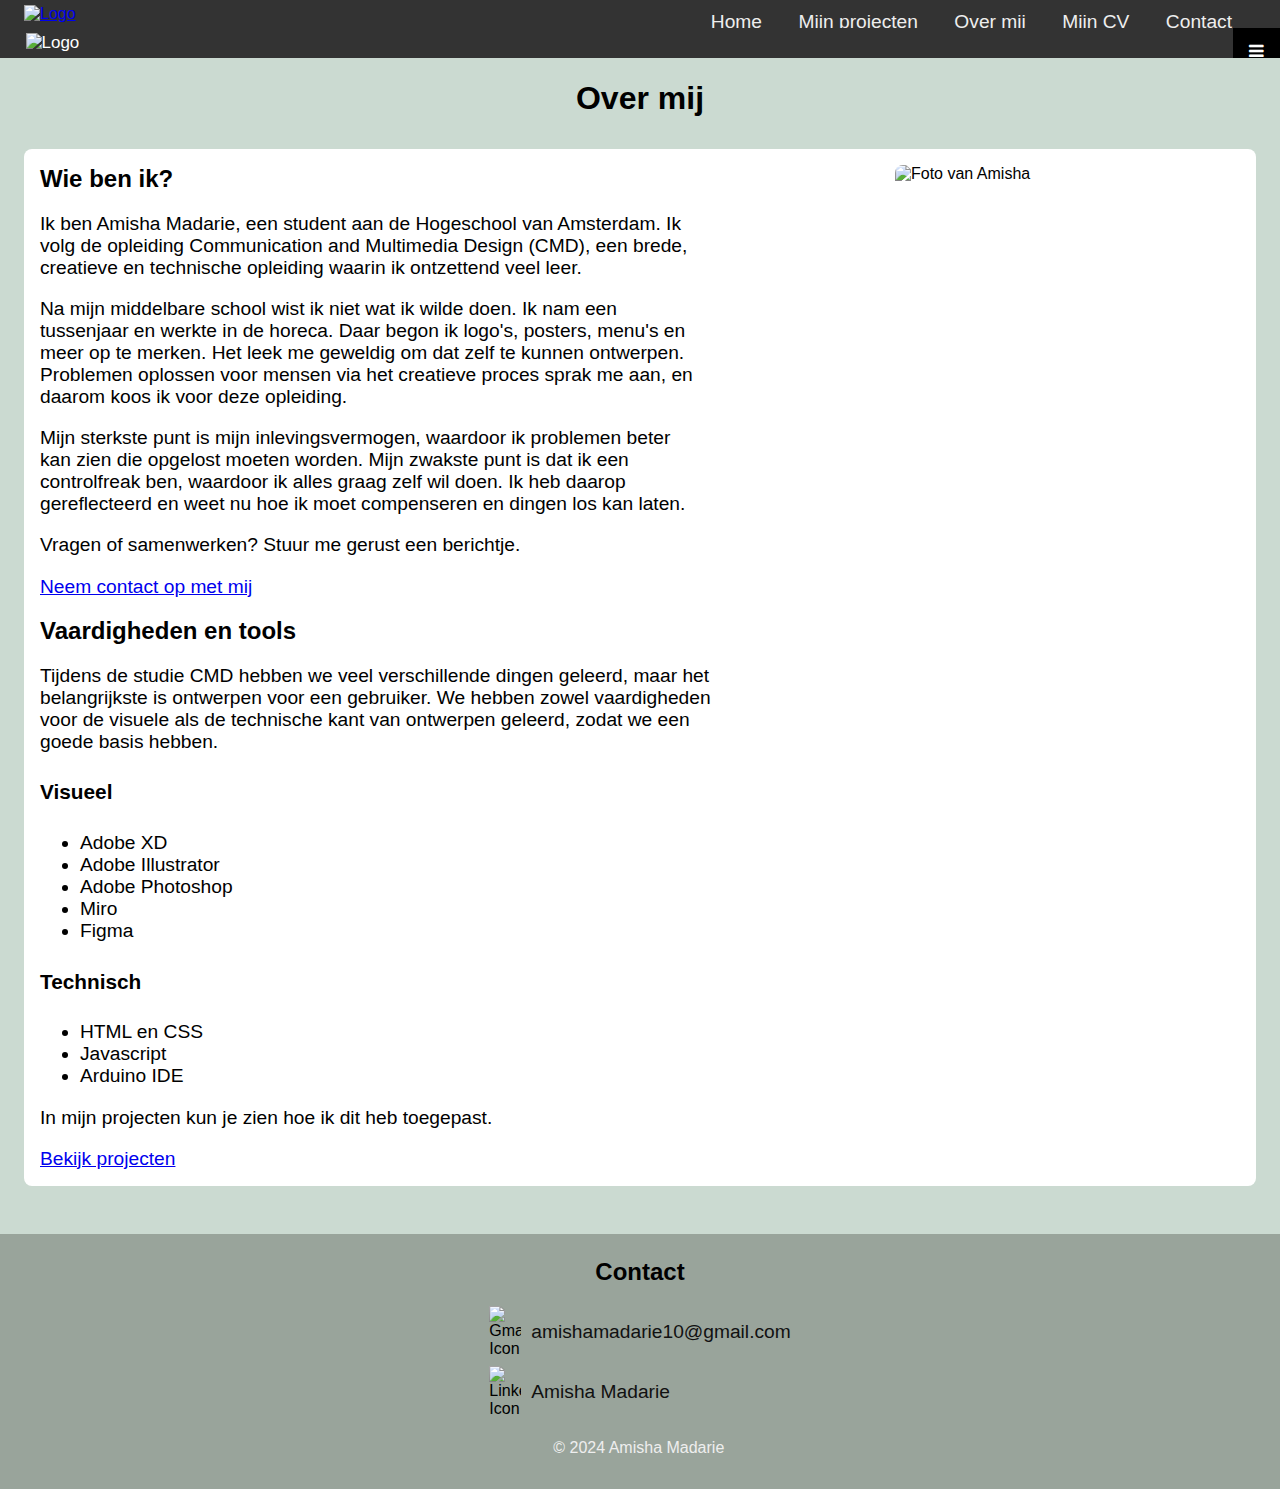
==== overmij.html @ 2357086f "Add files via upload" ====
<!doctype html>
<html lang="nl">
	
<head>
	<meta charset="UTF-8">
	<meta name="author" content="jouw naam">
	<meta name="viewport" content="width=device-width, initial-scale=1">
	
	<title>Amisha Madarie</title>
	
	<link href="styles/style.css" rel="stylesheet">
	<link rel="icon" type="image/svg+xml" href="images/logo.svg">
	<link rel="stylesheet" href="https://cdnjs.cloudflare.com/ajax/libs/font-awesome/4.7.0/css/font-awesome.min.css">
</head>

<body>

	<header>
		<section class="menu">
			<a href="../index.html"><img src="images/logo.svg" alt="Logo"></a>
			<ul>
				<li><a href="../index.html">Home</a></li>
				<li><a href="../index.html">Mijn projecten</a></li>
				<li><a href="../overmij.html">Over mij</a></li> 
				<li><a href="../cv.pdf" target="_blank">Mijn CV</a></li>
				<li><a href="#contact">Contact</a></li>
			</ul>
		</section>

		<section class="menu2">
			<a href="../index.html"><img src="images/logo.svg" alt="Logo"></a>
			<ul id="myLinks">
				<li><a href="../index.html">Home</a></li>
				<li><a href="index.html#project">Mijn projecten</a></li>
				<li><a href="../overmij.html">Over mij</a></li> 
				<li><a href="../cv.pdf" target="_blank">Mijn CV</a></li>
				<li><a href="#contact">Contact</a></li>
			</ul>
			<a href="javascript:void(0);" class="icon" onclick="myFunction()">
				<i class="fa fa-bars"></i>
			</a>
		</section>
	</header>

	<main class="about">
		<h1 id="titel">Over mij</h1>

		<section class="overmij">
			<article id="ikben">
				<section class="tekst">
				<h2>Wie ben ik?</h2>
				<p>Ik ben Amisha Madarie, een student aan de Hogeschool van Amsterdam. 
					Ik volg de opleiding Communication and Multimedia Design (CMD), een brede, creatieve en technische opleiding waarin ik ontzettend veel leer.</p>
				<p>Na mijn middelbare school wist ik niet wat ik wilde doen. 
					Ik nam een tussenjaar en werkte in de horeca.
					 Daar begon ik logo's, posters, menu's en meer op te merken. 
					 Het leek me geweldig om dat zelf te kunnen ontwerpen. 
					 Problemen oplossen voor mensen via het creatieve proces sprak me aan, en daarom koos ik voor deze opleiding.</p>
				<p>Mijn sterkste punt is mijn inlevingsvermogen, waardoor ik problemen beter kan zien die opgelost moeten worden. 
					Mijn zwakste punt is dat ik een controlfreak ben, waardoor ik alles graag zelf wil doen. 
					Ik heb daarop gereflecteerd en weet nu hoe ik moet compenseren en dingen los kan laten.</p>
				<p>Vragen of samenwerken? Stuur me gerust een berichtje.</p>
				<a href="#contact">Neem contact op met mij</a></p>
				</section>
				
				<img src="images/portret.jpg" alt="Foto van Amisha" id="portret">
	 		</article>

			<article id="skills">
				<h2>Vaardigheden en tools</h2>
				<p>Tijdens de studie CMD hebben we veel verschillende dingen geleerd, maar het belangrijkste is ontwerpen voor een gebruiker. 
					We hebben zowel vaardigheden voor de visuele als de technische kant van ontwerpen geleerd, zodat we een goede basis hebben.</p>

				<h4>Visueel</h4>
					<ul>
					  <li>Adobe XD</li>
					  <li>Adobe Illustrator</li>
					  <li>Adobe Photoshop</li>
					  <li>Miro</li>
					  <li>Figma</li>
					</ul>
				<h4>Technisch</h4>
					<ul>
					  <li>HTML en CSS</li>
					  <li>Javascript</li>
					  <li>Arduino IDE</li>
					</ul>

				<p>In mijn projecten kun je zien hoe ik dit heb toegepast.</p>
				<a href="index.html#project">Bekijk projecten</a>
			</article>
		</section>

	</main>

	<footer>
		<h3 id="contact">Contact</h3>
		<ul>
			<li>
				<img src="images/mailicon.svg" alt="Gmail Icon">
				<p>amishamadarie10@gmail.com</p>
			</li>
			<li>
				<img src="images/linkedinicon.svg" alt="Linkedin Icon">
				<p>Amisha Madarie</p>
			</li>
			<li>
				<p id="cr">© 2024 Amisha Madarie</p>
			</li>
		</ul>
	</footer>

	<script defer src="scripts/script.js"></script>
</body>
	
</html>
---- styles/style.css ----
*, *::after, *::before {
  box-sizing:border-box;  
}

/* :root {
	--color-text:#111;
	--color-text2: #eee;
	--color-background:#eee;
	--color-button: #F1C50E;
	--color-footer: #99A49B;
	--color-body: #CBDAD1;
	--color-header: #2A626F;
} */

:root {
	--color-text:#111;
	--color-text2: #eee;
	--color-background:#FFF;
	--color-button: #F1C50E;
	--color-footer: #99A49B;
	--color-body: #eee;
	--color-body2: #CBDAD1;
	--color-header: #2A626F;
}

/* Code algemeen */
body {
	font-family: Arial, Helvetica, sans-serif;
	background-color: var(--color-body2);
	margin: 0;
}

img {
	width: 100%;
}

/* Start code header */
header img{
	width: 2em;
	margin: .3em;
	margin-left: 1.5em;
}

.menu ul{
	list-style: none;
	padding: 0;
	float: right;
	margin-right: 1em;
	margin-top: .7em;
}

.menu ul li{
	display: inline-block;
	margin-right: 2em;
}

.menu li a{
	text-decoration: none;
	color: var(--color-text2);
	display: block;
	font-size: 1.2em;
}

header {
	height: 2.9em;
	width: 100%;
	background-color: #333;
	position: fixed;
	top: 0;

}

.menu2 {
	overflow: hidden;
	background-color: #333;
	position: fixed;
	width: 100%;
  }
  
  .menu2 #myLinks {
	display: none;
	text-decoration: none;
	list-style: none;
	padding: 0;
	margin-left: 1.5em;
  }

  .menu2 #myLinks a {
	padding: 1em 0em 1em 0em;
	font-size: 1.2em;
  }
  
   .menu2 a {
	color: white;
	text-decoration: none;
	font-size: 17px;
	display: block;
  }

  .menu2 a.icon {
	background: black;
	display: block;
	position: absolute;
	right: 0;
	top: 0;
	padding: 14px 16px;
  }
  
/* Einde code header */
  

/* Start code main */
.banner {
	background-color: var(--color-body);
	padding-bottom: .5em;
}

.banner h1{
	font-size: 2em;
	margin-bottom: 0;
}

.banner h2{
	font-size: 1.5em;
	font-style: italic;
	margin-top: .5em;
}

.banner p{
	margin-bottom: 1.5em;
	max-width: 700px;
	font-size: 1.2em;
}

.banner a {
	color: var(--color-text);
	text-decoration: none;
	background-color: var(--color-button);
	padding: .5em 1em .5em 1em;
	border-radius: .5em;
	margin: 2em .5em 0 0;
	font-size: 1.2em;
}

.vid video {
	max-width: 100%;
	height: auto;
	margin-bottom: 1em;
	margin-right: 1em;
}

.team img, .taal img {
	max-width: 600px;
}

.projecten a{
	text-decoration: none;
	color: var(--color-text);
	background-color: var(--color-button);
	padding: .5em 1em .5em 1em;
	border-radius: .5em;
}

.projecten {
    display: flex;
    flex-wrap: wrap; /* Zorgt ervoor dat de artikelen naar de volgende regel gaan als er niet genoeg ruimte is */
    justify-content: space-between; 
}

#project {
    flex: 0 0 100%; /* Zorgt ervoor dat het <h2> de volledige breedte inneemt en niet meedoet aan de flexbox-verdeling */
    margin-bottom: 20px; 
}

.talenoveral, .samenbloei{
	background-color: var(--color-background);
	margin: 1em 0em 3em 0em;
	border-radius: .5em;
}

.talenoveral img, .samenbloei img{
	border-radius: .5em .5em 0 0;
}

.talenoveral h3, .samenbloei h3 {
	font-size: 1.5em;
}

.talenoveral p, .samenbloei p {
    max-width: 700px;
	font-size: 1.2em;
}

.talenoveral a, .samenbloei a {
    display: inline-block; 
	font-size: 1.2em;
}

.talenoveral :not(img), .samenbloei :not(img) {
	margin: 1em;
}

/* Einde code main */


/* Start code footer */
footer {
	background-color: var(--color-footer);
	min-height: 3em;
	position: relative;
	bottom: 0;
	display: flex;
    flex-direction: column; 
    align-items: center; 
}

footer img {
	width: 2em;
	margin-right: 10px;
}

footer p {
	color: var(--color-text);
	font-size: 1.2em;
}

#cr {
	color: var(--color-text2);
	font-size: 1em;
	padding-left: 4em;
}

footer h3{
	font-size: 1.5em;
	margin-bottom: 0;
}

footer li {
	list-style: none;
	display: flex;
    align-items: center; 
}

footer ul {
	padding: 0;
}

.overmij, .team, .taal{
	background-color: var(--color-background);
	padding: 1em;
	border-radius: .5em;
}

.overmij p, .overmij li, .team p, .taal p{
	font-size: 1.2em;
	max-width: 700px;
}

.overmij a{
	font-size: 1.2em;
}

#titel{
	text-align: center;
	margin-bottom: 1em;
}

.overmij h2{
	font-size: 1.5em;
	margin-top: 0;
}

.overmij h4 {
	font-size: 1.3em;
}

.overmij img {
	margin-bottom: 2em;
	border-radius: .5em;
	max-width: 345px;
	max-height: 345px;
	margin-left: 12em;
}

#ikben {
	display: flex;
  }


/* Media-query voor schermen kleiner dan 700px */
@media only screen and (max-width: 700px) {
	header .menu ul{
		display: none;
	}

	header .menu img{
		display: none;
	}

	#banground {
		margin: 0 1.5em 3em 1.5em;
		height: 25em;
	}

	.banner{
		margin-bottom: 3em;
		padding-bottom: 5em;
	}

	.banner h1{
		padding-top: 2em;
	}

	#titel {
		margin-top: 2.5em;
	}
	
	.projecten, .about, .samen, .talen {
		margin: 0 1.5em 3em 1.5em;
	}

	#ikben {
		display: block;
	  }
	  
	.overmij img {
		margin-left: 0em;
	}
}


/* Media-query voor schermen kleiner dan 1000px */
@media only screen and (width < 1000px) {

	#banground {
		margin: 0 1.5em -2.5em 1.5em;
		height: 25em;
	}

	.banner h1{
		padding-top: 2em;
	}

	#titel {
		margin-top: 2.5em;
	}
	
	.projecten, .about, .samen, .talen {
		margin: 0 1.5em 3em 1.5em;
	}

	.talenoveral, .samenbloei {
		max-width: 1000px;
	}

	.overmij img {
		margin-left: 0em;
	}

	#ikben {
		display: block;
	  }
}

/* Media-query voor schermen breder dan 1000px */
@media only screen and (width >= 1000px) {

	#banground {
		margin: 0 1.5em -2.5em 1.5em;
		height: 25em;
	}

	.banner h1{
		padding-top: 2em;
	}

	#titel {
		margin-top: 2.5em;
	}
	
	.projecten, .about, .samen, .talen {
		margin: 0 1.5em 3em 1.5em;
	}
	
	.talenoveral, .samenbloei {
		max-width: 700px;
	}

	.projecten > article {
        max-width: calc(50% - 20px); /* Verdeelt de ruimte tussen de artikelen op grotere schermen */
    }

	.overmij img {
		margin-left: 12em;
	}

}

/* Media-query voor schermen breder dan 1500px */
@media only screen and (min-width: 1500px) {

	header img{
		margin-left: 18em;
	}
	
	.menu ul{
		margin-right: 18em;
	}

	#banground {
		margin: 6em 18em 3em 18em;
		margin-top: 0;
		height: 25em;
	}

	.banner h1{
		padding-top: 3em;
	}
	
	.projecten, .about, .samen, .talen {
		margin: 6em 18em 3em 18em;
	}

	.overmij img {
		margin: 2em 2em 2em 9em;
	}
	
	#ikben, #skills{
		padding: 2em 2em 2em 4em;
	}

	.team, .taal{
		padding: 2em 4em 2em 4em;
	}

	.taal img{
		max-width: 100%;
	}

	#proces{
		max-width: 50%;
	}

	.talenproces{
		display: flex;
	}

	.talenproces p{
		max-width: 45%;
		margin-right: 5%;
	}

	.proto{
		display: flex;
	}

	#proto1{
		width: 40%;
		margin-right: 3%;
	}

	#proto2{
		width: 60%;
	}

	.eindresultaat img{
		margin-bottom: 2em;
	}
	
}
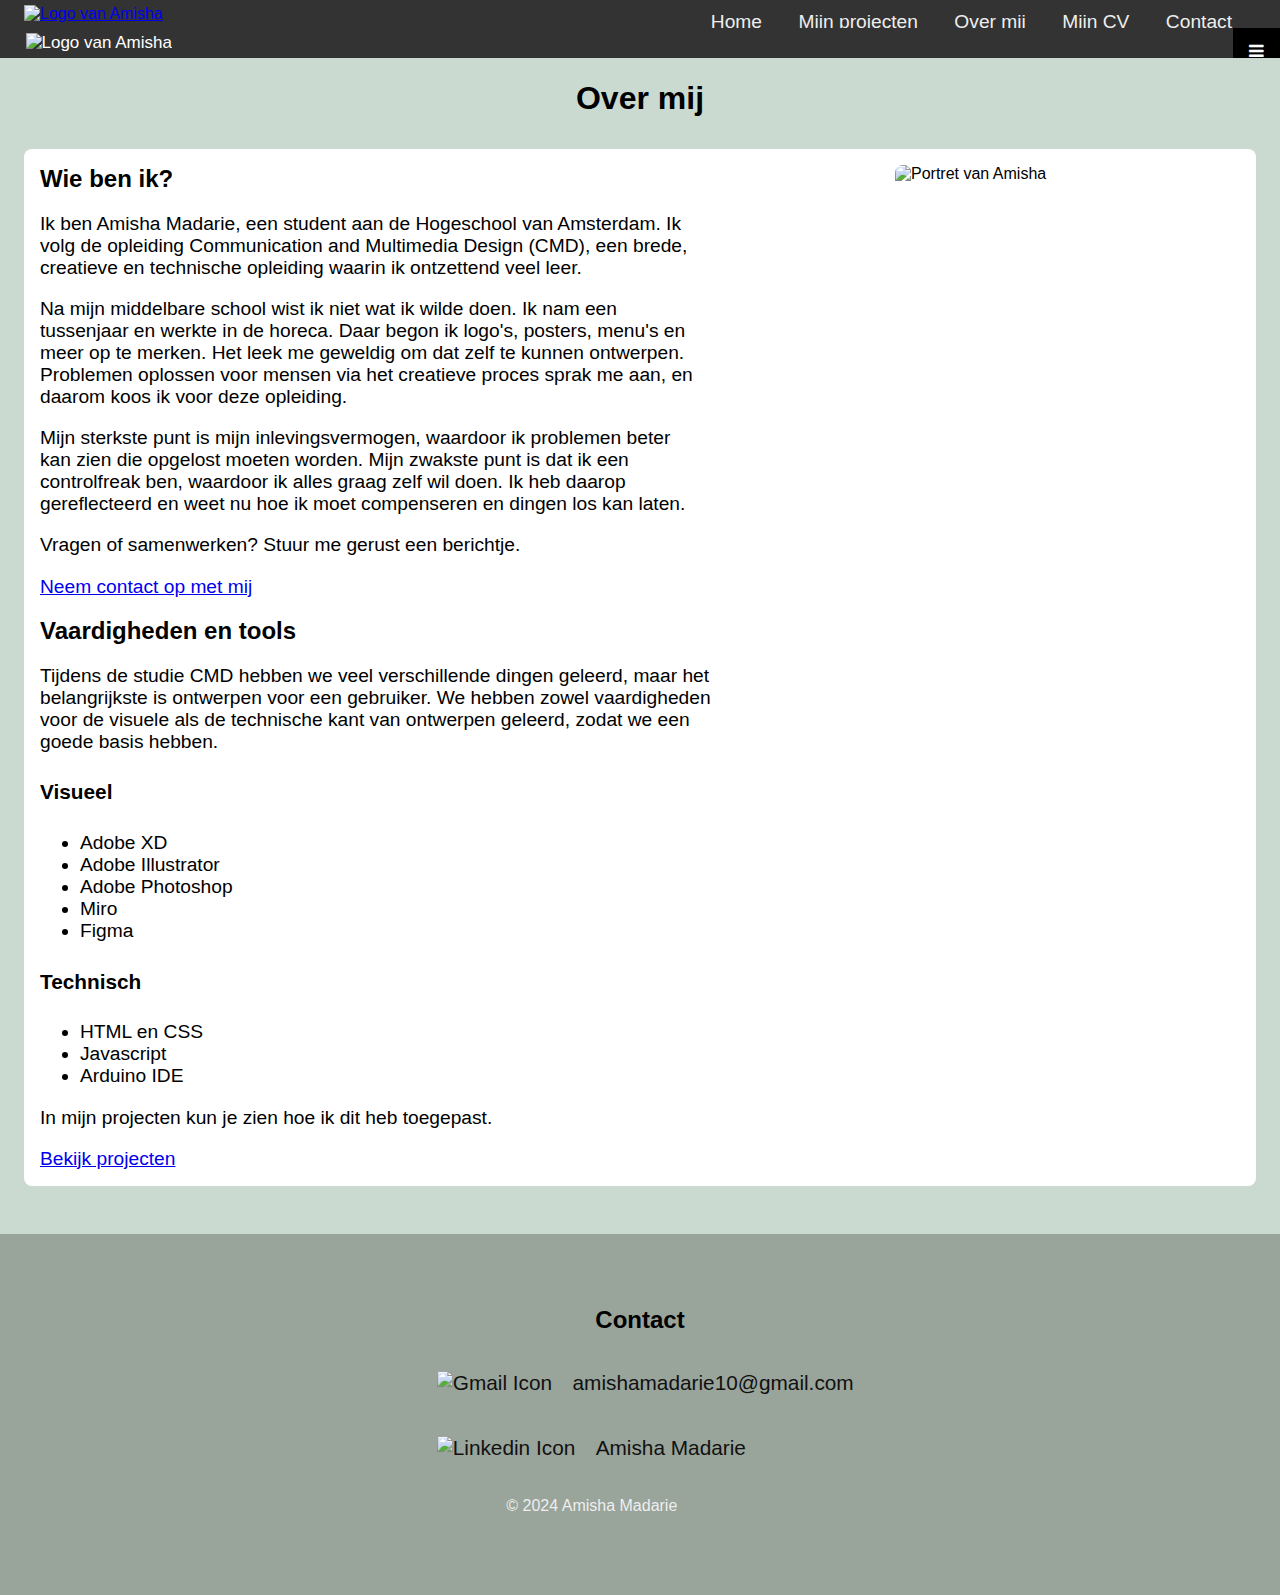
==== commit 70672c7d: "Add files via upload" ====
--- a/overmij.html
+++ b/overmij.html
@@ -17,23 +17,23 @@
 
 	<header>
 		<section class="menu">
-			<a href="../index.html"><img src="images/logo.svg" alt="Logo"></a>
+			<a href="index.html"><img src="images/logo.svg" alt="Logo van Amisha"></a>
 			<ul>
-				<li><a href="../index.html">Home</a></li>
-				<li><a href="../index.html">Mijn projecten</a></li>
-				<li><a href="../overmij.html">Over mij</a></li> 
-				<li><a href="../cv.pdf" target="_blank">Mijn CV</a></li>
+				<li><a href="index.html">Home</a></li>
+				<li><a href="index.html">Mijn projecten</a></li>
+				<li><a href="overmij.html">Over mij</a></li> 
+				<li><a href="cv.pdf" target="_blank">Mijn CV</a></li>
 				<li><a href="#contact">Contact</a></li>
 			</ul>
 		</section>
 
 		<section class="menu2">
-			<a href="../index.html"><img src="images/logo.svg" alt="Logo"></a>
+			<a href="index.html"><img src="images/logo.svg" alt="Logo van Amisha"></a>
 			<ul id="myLinks">
-				<li><a href="../index.html">Home</a></li>
+				<li><a href="index.html">Home</a></li>
 				<li><a href="index.html#project">Mijn projecten</a></li>
-				<li><a href="../overmij.html">Over mij</a></li> 
-				<li><a href="../cv.pdf" target="_blank">Mijn CV</a></li>
+				<li><a href="overmij.html">Over mij</a></li> 
+				<li><a href="cv.pdf" target="_blank">Mijn CV</a></li>
 				<li><a href="#contact">Contact</a></li>
 			</ul>
 			<a href="javascript:void(0);" class="icon" onclick="myFunction()">
@@ -63,7 +63,7 @@
 				<a href="#contact">Neem contact op met mij</a></p>
 				</section>
 				
-				<img src="images/portret.jpg" alt="Foto van Amisha" id="portret">
+				<img src="images/portret.jpg" alt="Portret van Amisha" id="portret">
 	 		</article>
 
 			<article id="skills">
@@ -97,12 +97,12 @@
 		<h3 id="contact">Contact</h3>
 		<ul>
 			<li>
-				<img src="images/mailicon.svg" alt="Gmail Icon">
-				<p>amishamadarie10@gmail.com</p>
+				<a href="mailto:amishamadarie10@gmail.com"><img src="images/mailicon.svg" alt="Gmail Icon"></a>
+				<a href="mailto:amishamadarie10@gmail.com">amishamadarie10@gmail.com</a>
 			</li>
 			<li>
-				<img src="images/linkedinicon.svg" alt="Linkedin Icon">
-				<p>Amisha Madarie</p>
+				<a href="https://www.linkedin.com/in/amisha-madarie" target="_blank"><img src="images/linkedinicon.svg" alt="Linkedin Icon"></a>
+				<a href="https://www.linkedin.com/in/amisha-madarie" target="_blank">Amisha Madarie</a>
 			</li>
 			<li>
 				<p id="cr">© 2024 Amisha Madarie</p>
--- a/styles/style.css
+++ b/styles/style.css
@@ -17,6 +17,7 @@
 	--color-text2: #eee;
 	--color-background:#FFF;
 	--color-button: #F1C50E;
+	/* --color-footer: #7a9c81; */
 	--color-footer: #99A49B;
 	--color-body: #eee;
 	--color-body2: #CBDAD1;
@@ -60,6 +61,11 @@
 	display: block;
 	font-size: 1.2em;
 }
+
+.menu a:hover{
+	color: var(--color-button);
+	transition: .3s;
+  }
 
 header {
 	height: 2.9em;
@@ -142,6 +148,22 @@
 	font-size: 1.2em;
 }
 
+.banner a:nth-of-type(2){
+	margin-left: .5em;
+}
+
+.banner a, .projecten a{
+	background-color: var(--color-button);
+	border-radius: .5em;
+	color: var(--color-text);
+	transition: .3s;
+  }
+  
+.banner a:hover, .projecten a:hover {
+	box-shadow: 8px 8px #f8e48d;
+	transition: .3s;
+  }
+
 .vid video {
 	max-width: 100%;
 	height: auto;
@@ -164,7 +186,7 @@
 .projecten {
     display: flex;
     flex-wrap: wrap; /* Zorgt ervoor dat de artikelen naar de volgende regel gaan als er niet genoeg ruimte is */
-    justify-content: space-between; 
+    justify-content: space-between;
 }
 
 #project {
@@ -174,7 +196,7 @@
 
 .talenoveral, .samenbloei{
 	background-color: var(--color-background);
-	margin: 1em 0em 3em 0em;
+	margin: 1em 0em 6em 0em;
 	border-radius: .5em;
 }
 
@@ -184,6 +206,7 @@
 
 .talenoveral h3, .samenbloei h3 {
 	font-size: 1.5em;
+	padding-top: 1em;
 }
 
 .talenoveral p, .samenbloei p {
@@ -227,22 +250,35 @@
 #cr {
 	color: var(--color-text2);
 	font-size: 1em;
-	padding-left: 4em;
+	padding-left: 5em;
+	margin-bottom: 4em;
 }
 
 footer h3{
 	font-size: 1.5em;
 	margin-bottom: 0;
+	margin-top: 3em;
 }
 
 footer li {
 	list-style: none;
 	display: flex;
     align-items: center; 
+	/* border-bottom: dotted 3px;
+	color: #F1C50E; */
 }
 
 footer ul {
 	padding: 0;
+}
+
+footer a{
+	text-decoration: none;
+	margin-top: 1em;
+	margin-bottom: 1em;
+	margin-left: .5em;
+	font-size: 1.3em;
+	color: var(--color-text);
 }
 
 .overmij, .team, .taal{
